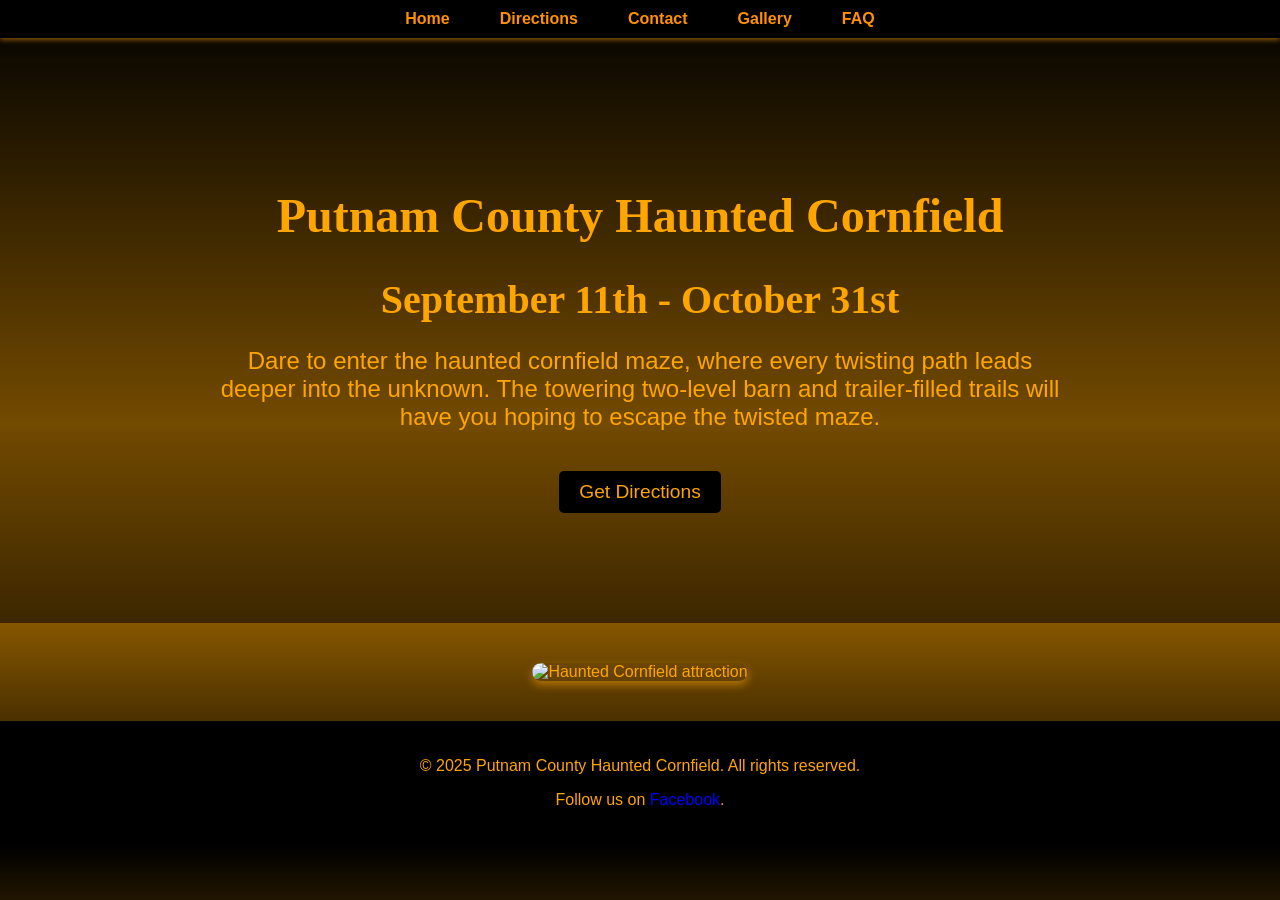
==== OneDrive/Studio Code/Cornfield website/index.html @ 4b3a7376 "Revamp cornfield hero to full-width background image, fix CSS bugs and duplicates - Hero section now" ====
<!DOCTYPE html>
<html lang="en">
  <head>
    <meta charset="UTF-8" />
    <meta name="viewport" content="width=device-width, initial-scale=1.0" />
    <meta name="description" content="Putnam County Haunted Cornfield offers a spooky autumn experience with a haunted corn maze, barn, and terror-filled attractions." />
    <meta name="keywords" content="Putnam County Haunted Cornfield, haunted cornfield, Halloween maze, haunted attraction" />
    <title>Putnam County Haunted Cornfield</title>
    <link rel="stylesheet" href="style.css" />
  </head>
  <body>
    <nav>
      <ul>
        <li><a href="#home">Home</a></li>
        <li><a href="directions.html">Directions</a></li>
        <li><a href="contact.html">Contact</a></li>
        <li><a href="galler.html">Gallery</a></li>
        <li><a href="FAQ.html">FAQ</a></li>
      </ul>
    </nav>

    <section id="home" class="hero">
      <div class="hero-banner">
        <div class="hero-text">
          <h1>Putnam County Haunted Cornfield</h1>
          <h2>September 11th - October 31st</h2>
          <p>Dare to enter the haunted cornfield maze, where every twisting path leads deeper into the unknown. The towering two-level barn and trailer-filled trails will have you hoping to escape the twisted maze.</p>
          <button onclick="window.location.href='directions.html'">Get Directions</button>
        </div>
      </div>
      <div class="about-content">
        <img src="https://tse3.mm.bing.net/th/id/OIP.kN89iP0X93B70Bt7jGLHXgHl?rs=1&pid=ImgDetMain&o=7&rm=3" alt="Haunted Cornfield attraction" />
      </div>
    </section>

    <footer>
      <p>&copy; 2025 Putnam County Haunted Cornfield. All rights reserved.</p>
      <p>Follow us on <a href="https://www.facebook.com/PCHaunt/" target="_blank" rel="noopener noreferrer">Facebook</a>.</p>
    </footer>

    <script src="jsSample.js"></script>
  </body>
</html>
---- OneDrive/Studio Code/Cornfield website/style.css ----
/* General Styles */
body {
    background: linear-gradient(to bottom, black, orange, black);
    font-family: 'Segoe UI', Tahoma, Geneva, Verdana, sans-serif;
    margin: 0;
    padding: 0;
    color: orange;
    scroll-behavior: smooth;
}

h1, h2, h3, h4, h5, h6 {
    font-family: 'Georgia', 'Times New Roman', Times, serif;
}

/* Navigation Bar */
nav {
    background-color: black;
    color: orange;
    padding: 10px 20px;
    position: sticky;
    top: 0;
    z-index: 1000;
    box-shadow: 0 2px 5px rgba(255, 165, 0, 0.5);
}

nav ul {
    list-style: none;
    margin: 0;
    padding: 0;
    display: flex;
    justify-content: center;
    gap: 20px;
}

nav ul li {
    margin: 0 15px;
}

nav ul li a {
    color: rgb(255, 145, 0);
    text-decoration: none;
    font-weight: bold;
    transition: color 0.3s;
}

nav ul li a:hover {
    color: white;
}

/* Responsive Navigation */
@media (max-width: 768px) {
    nav {
        padding: 10px;
    }

    nav ul {
        justify-content: flex-start;
        overflow-x: auto;
        white-space: nowrap;
        -webkit-overflow-scrolling: touch;
    }

    nav ul li {
        flex: 0 0 auto;
        margin: 0 8px;
    }

    nav ul li a {
        font-size: 0.8em;
        padding: 5px 8px;
    }

    nav ul::-webkit-scrollbar {
        display: none;
    }
}

/* Hero Section */
.hero {
    background-image: url('https://tse2.mm.bing.net/th/id/OIP.d1Un0tY6q1QpETSd5NTbYQHaCv?rs=1&pid=ImgDetMain&o=7&rm=3');
    background-size: cover;
    background-position: center top;
    background-repeat: no-repeat;
}

.hero-banner {
    min-height: 65vh;
    display: flex;
    align-items: center;
    justify-content: center;
    background: rgba(0, 0, 0, 0.55);
    padding: 60px 20px;
    box-sizing: border-box;
}

.hero-text {
    max-width: 900px;
    margin: 0 auto;
    padding: 0 24px;
    box-sizing: border-box;
    text-align: center;
    color: orange;
}

.hero h1 {
    font-size: 3em;
    margin-bottom: 20px;
    color: orange;
}

.hero h2 {
    font-size: 2.5em;
    margin-bottom: 20px;
    color: orange;
}

.hero p {
    font-size: 1.5em;
    margin-bottom: 20px;
    color: orange;
}

.hero-text button {
    background-color: black;
    color: orange;
    padding: 10px 20px;
    border: none;
    border-radius: 5px;
    font-size: 1.2em;
    cursor: pointer;
    margin-top: 20px;
    transition: background-color 0.3s, color 0.3s;
}

.hero-text button:hover {
    background-color: orange;
    color: black;
}

.about-content {
    text-align: center;
    padding: 40px 20px;
}

.about-content img {
    max-width: 90%;
    height: auto;
    border-radius: 10px;
    box-shadow: 0 4px 8px rgba(255, 165, 0, 0.5);
}

/* About Section */
#about {
    padding: 40px 20px;
    background: linear-gradient(to bottom, orange, black);
    text-align: center;
    color: black;
}

#about h2 {
    font-size: 2em;
    margin-bottom: 20px;
    color: black;
}

#about p {
    font-size: 1.1em;
    line-height: 1.6;
    color: rgb(0, 0, 0);
}

#about img {
    max-width: 100%;
    height: auto;
    border-radius: 10px;
    margin-top: 20px;
    box-shadow: 0 4px 8px rgba(0, 0, 0, 0.5);
}

/* Tickets Section */
#tickets {
    padding: 40px 20px;
    background: linear-gradient(to bottom, black, orange, black);
    text-align: center;
    color: black;
}

#tickets h2 {
    font-size: 2em;
    margin-bottom: 20px;
}

#tickets button {
    background-color: black;
    color: orange;
    padding: 10px 20px;
    border: none;
    border-radius: 5px;
    font-size: 1em;
    cursor: pointer;
    transition: background-color 0.3s;
}

#tickets button:hover {
    background-color: orange;
    color: black;
}

/* Contact Section */
#contact {
    padding: 40px 20px;
    background: linear-gradient(to top, black, orange, black);
    text-align: center;
    color: orange;
}

#contact form {
    max-width: 600px;
    margin: 0 auto;
    padding: 20px;
    background-color: black;
    border-radius: 10px;
    box-shadow: 0 4px 8px rgba(255, 165, 0, 0.5);
}

#contact form label {
    display: block;
    margin-bottom: 5px;
    font-weight: bold;
    color: orange;
}

#contact form input,
#contact form textarea {
    width: 100%;
    padding: 10px;
    margin-bottom: 15px;
    border: 1px solid orange;
    border-radius: 5px;
    font-size: 1em;
    background-color: black;
    color: orange;
}

#contact form button {
    background-color: orange;
    color: black;
    padding: 10px 20px;
    border: none;
    border-radius: 5px;
    font-size: 1em;
    cursor: pointer;
    transition: background-color 0.3s;
}

#contact form button:hover {
    background-color: black;
    color: orange;
}

#contact .contact-box-text {
    max-width: 900px;
    margin: 0 auto 20px;
    padding: 20px;
    background-color: rgba(0, 0, 0, 0.85);
    border: 2px solid orange;
    border-radius: 12px;
    text-align: center;
}

#contact .contact-box-text p {
    color: orange;
    font-size: 1.2em;
    line-height: 1.5;
    margin: 10px 0;
}

/* FAQ Section */
#faq {
    background-color: white;
    padding: 40px 20px;
    margin: 20px auto;
    max-width: 800px;
    border-radius: 10px;
    box-shadow: 0 4px 8px rgba(0, 0, 0, 0.2);
    text-align: left;
}

#faq h1 {
    text-align: center;
    font-size: 2.5em;
    margin-bottom: 20px;
    color: black;
}

#faq p {
    text-align: center;
    font-size: 1.2em;
    margin-bottom: 30px;
    color: black;
}

.faq-item {
    margin-bottom: 30px;
    padding: 20px;
    border: 5px solid #ddd;
    border-radius: 10px;
    background-color: #f9f9f9;
}

.faq-item h2 {
    font-size: 1.5em;
    margin-bottom: 10px;
    color: black;
}

.faq-item p {
    font-size: 1.1em;
    line-height: 1.6;
    color: black;
}

/* Directions Section */
#directions {
    background: linear-gradient(to bottom, black, orange, black);
    padding: 40px 20px;
    text-align: center;
    color: rgb(0, 0, 0);
}

#directions h1 {
    font-size: 2.5em;
    margin-bottom: 20px;
    color: rgb(255, 166, 0);
}

#directions h2 {
    font-size: 1.5em;
    margin-bottom: 20px;
    color: orange;
}

#directions p {
    font-size: 1.4em;
    margin-bottom: 30px;
    color: black;
}

.direction-item {
    margin: 20px auto;
    padding: 20px;
    border: 5px solid #ddd;
    border-radius: 10px;
    background-color: #f9f9f9;
    box-shadow: 0 4px 8px rgba(0, 0, 0, 0.2);
    text-align: center;
    max-width: 900px;
}

.direction-item h2 {
    font-size: 1.8em;
    margin-bottom: 10px;
    color: black;
}

.direction-item p {
    font-size: 1.1em;
    line-height: 1.6;
    color: black;
}

#directions img {
    max-width: 100%;
    height: auto;
    margin-bottom: 20px;
    border-radius: 10px;
    box-shadow: 0 4px 8px rgba(0, 0, 0, 0.2);
}

/* Gallery Section */
#gallery {
    background: linear-gradient(to bottom, black, orange, black);
    padding: 40px 20px;
    text-align: center;
    color: orange;
}

#gallery h1 {
    font-size: 2.5em;
    margin-bottom: 20px;
    color: orange;
}

#gallery p {
    font-size: 1.2em;
    margin-bottom: 30px;
    color: orange;
}

.gallery-grid {
    display: grid;
    gap: 30px;
    margin: 0 auto;
    max-width: 1200px;
}

.gallery-row {
    display: grid;
    grid-template-columns: repeat(5, minmax(180px, 1fr));
    gap: 20px;
    justify-items: center;
}

.gallery-row.center-row {
    grid-template-columns: repeat(3, minmax(180px, 1fr));
    justify-content: center;
}

@media (max-width: 1000px) {
    .gallery-row {
        grid-template-columns: repeat(3, minmax(150px, 1fr));
    }

    .gallery-row.center-row {
        grid-template-columns: repeat(2, minmax(150px, 1fr));
    }
}

@media (max-width: 700px) {
    .gallery-row,
    .gallery-row.center-row {
        grid-template-columns: 1fr;
    }
}

.gallery-grid img {
    width: 100%;
    height: auto;
    border-radius: 10px;
    box-shadow: 0 4px 8px rgba(0, 0, 0, 0.2);
    transition: transform 0.3s, box-shadow 0.3s;
}

.gallery-grid img:hover {
    transform: scale(1.05);
    box-shadow: 0 6px 12px rgba(0, 0, 0, 0.3);
}

/* Footer */
footer {
    background-color: black;
    color: orange;
    text-align: center;
    padding: 20px 0;
}

footer a {
    color: blue;
    text-decoration: none;
}

footer a:hover {
    text-decoration: underline;
}
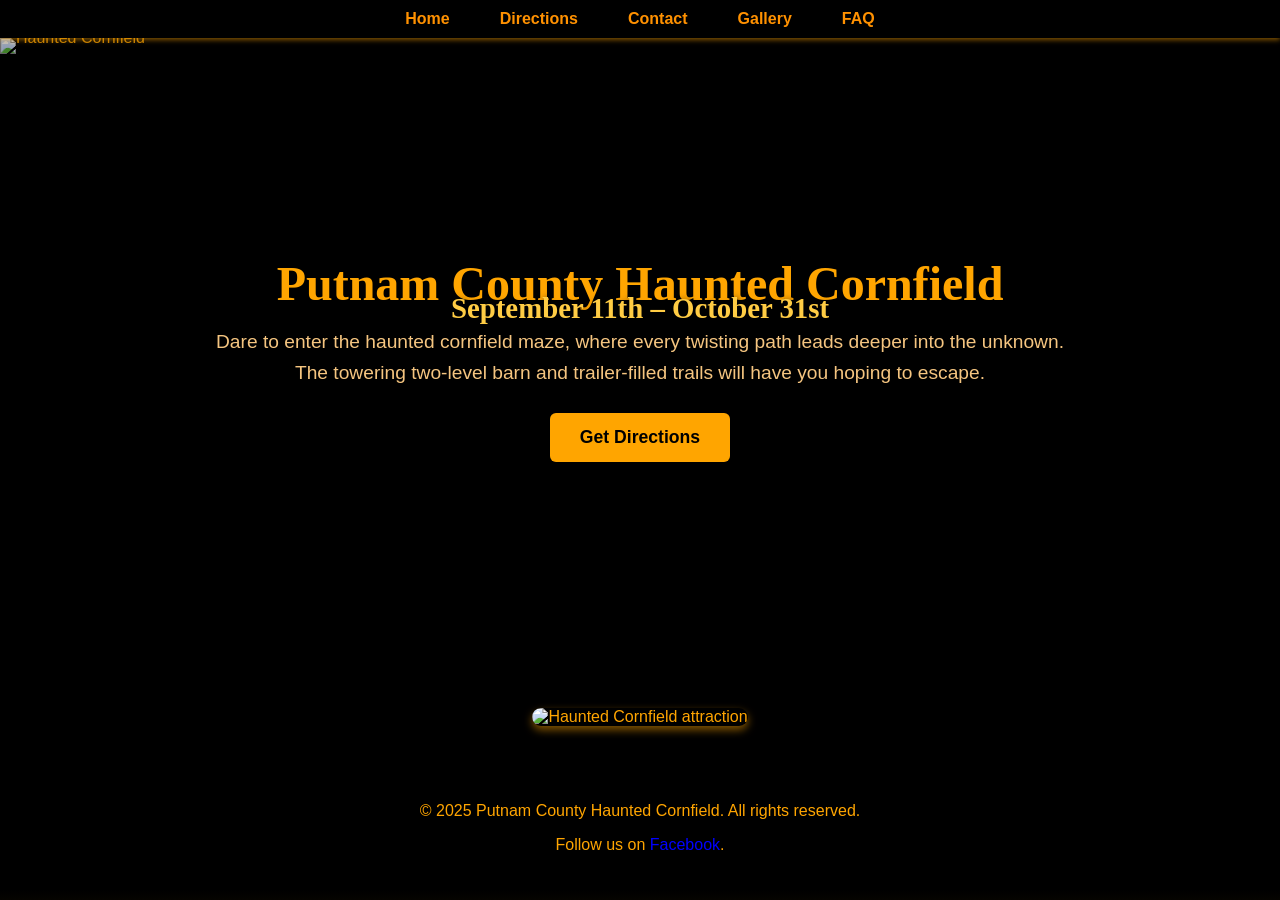
==== commit 8dc63ab6: "Redo hero as full-width img with overlay instead of CSS background Uses <img> tag with object-fit:co" ====
--- a/OneDrive/Studio Code/Cornfield website/index.html
+++ b/OneDrive/Studio Code/Cornfield website/index.html
@@ -20,12 +20,15 @@
     </nav>
 
     <section id="home" class="hero">
-      <div class="hero-banner">
-        <div class="hero-text">
-          <h1>Putnam County Haunted Cornfield</h1>
-          <h2>September 11th - October 31st</h2>
-          <p>Dare to enter the haunted cornfield maze, where every twisting path leads deeper into the unknown. The towering two-level barn and trailer-filled trails will have you hoping to escape the twisted maze.</p>
-          <button onclick="window.location.href='directions.html'">Get Directions</button>
+      <div class="hero-image-wrapper">
+        <img class="hero-image" src="https://tse2.mm.bing.net/th/id/OIP.d1Un0tY6q1QpETSd5NTbYQHaCv?rs=1&pid=ImgDetMain&o=7&rm=3" alt="Haunted Cornfield" />
+        <div class="hero-overlay">
+          <div class="hero-text">
+            <h1>Putnam County Haunted Cornfield</h1>
+            <h2>September 11th &ndash; October 31st</h2>
+            <p>Dare to enter the haunted cornfield maze, where every twisting path leads deeper into the unknown. The towering two-level barn and trailer-filled trails will have you hoping to escape.</p>
+            <button onclick="window.location.href='directions.html'">Get Directions</button>
+          </div>
         </div>
       </div>
       <div class="about-content">
--- a/OneDrive/Studio Code/Cornfield website/style.css
+++ b/OneDrive/Studio Code/Cornfield website/style.css
@@ -77,64 +77,96 @@
 
 /* Hero Section */
 .hero {
-    background-image: url('https://tse2.mm.bing.net/th/id/OIP.d1Un0tY6q1QpETSd5NTbYQHaCv?rs=1&pid=ImgDetMain&o=7&rm=3');
-    background-size: cover;
-    background-position: center top;
-    background-repeat: no-repeat;
-}
-
-.hero-banner {
-    min-height: 65vh;
+    background: black;
+}
+
+.hero-image-wrapper {
+    position: relative;
+    width: 100%;
+    overflow: hidden;
+    line-height: 0;
+}
+
+.hero-image {
+    width: 100%;
+    height: 70vh;
+    object-fit: cover;
+    object-position: center;
+    display: block;
+}
+
+.hero-overlay {
+    position: absolute;
+    inset: 0;
+    background: linear-gradient(to bottom, rgba(0,0,0,0.25) 0%, rgba(0,0,0,0.65) 100%);
     display: flex;
     align-items: center;
     justify-content: center;
-    background: rgba(0, 0, 0, 0.55);
-    padding: 60px 20px;
-    box-sizing: border-box;
 }
 
 .hero-text {
-    max-width: 900px;
-    margin: 0 auto;
-    padding: 0 24px;
-    box-sizing: border-box;
+    max-width: 860px;
+    padding: 0 30px;
     text-align: center;
     color: orange;
 }
 
 .hero h1 {
     font-size: 3em;
-    margin-bottom: 20px;
-    color: orange;
+    margin-bottom: 16px;
+    color: orange;
+    text-shadow: 2px 2px 8px rgba(0,0,0,0.8);
 }
 
 .hero h2 {
-    font-size: 2.5em;
-    margin-bottom: 20px;
-    color: orange;
+    font-size: 1.8em;
+    margin-bottom: 16px;
+    color: #ffcc44;
+    text-shadow: 1px 1px 6px rgba(0,0,0,0.8);
 }
 
 .hero p {
-    font-size: 1.5em;
-    margin-bottom: 20px;
-    color: orange;
+    font-size: 1.2em;
+    margin-bottom: 24px;
+    color: #f5c580;
+    text-shadow: 1px 1px 4px rgba(0,0,0,0.9);
+    line-height: 1.6;
 }
 
 .hero-text button {
-    background-color: black;
-    color: orange;
-    padding: 10px 20px;
+    background-color: orange;
+    color: black;
+    padding: 14px 30px;
     border: none;
-    border-radius: 5px;
-    font-size: 1.2em;
+    border-radius: 6px;
+    font-size: 1.1em;
+    font-weight: bold;
     cursor: pointer;
-    margin-top: 20px;
-    transition: background-color 0.3s, color 0.3s;
+    transition: background-color 0.3s, color 0.3s, transform 0.15s;
 }
 
 .hero-text button:hover {
-    background-color: orange;
-    color: black;
+    background-color: #ffdd00;
+    color: black;
+    transform: scale(1.05);
+}
+
+@media (max-width: 600px) {
+    .hero-image {
+        height: 55vh;
+    }
+
+    .hero h1 {
+        font-size: 2em;
+    }
+
+    .hero h2 {
+        font-size: 1.3em;
+    }
+
+    .hero p {
+        font-size: 1em;
+    }
 }
 
 .about-content {
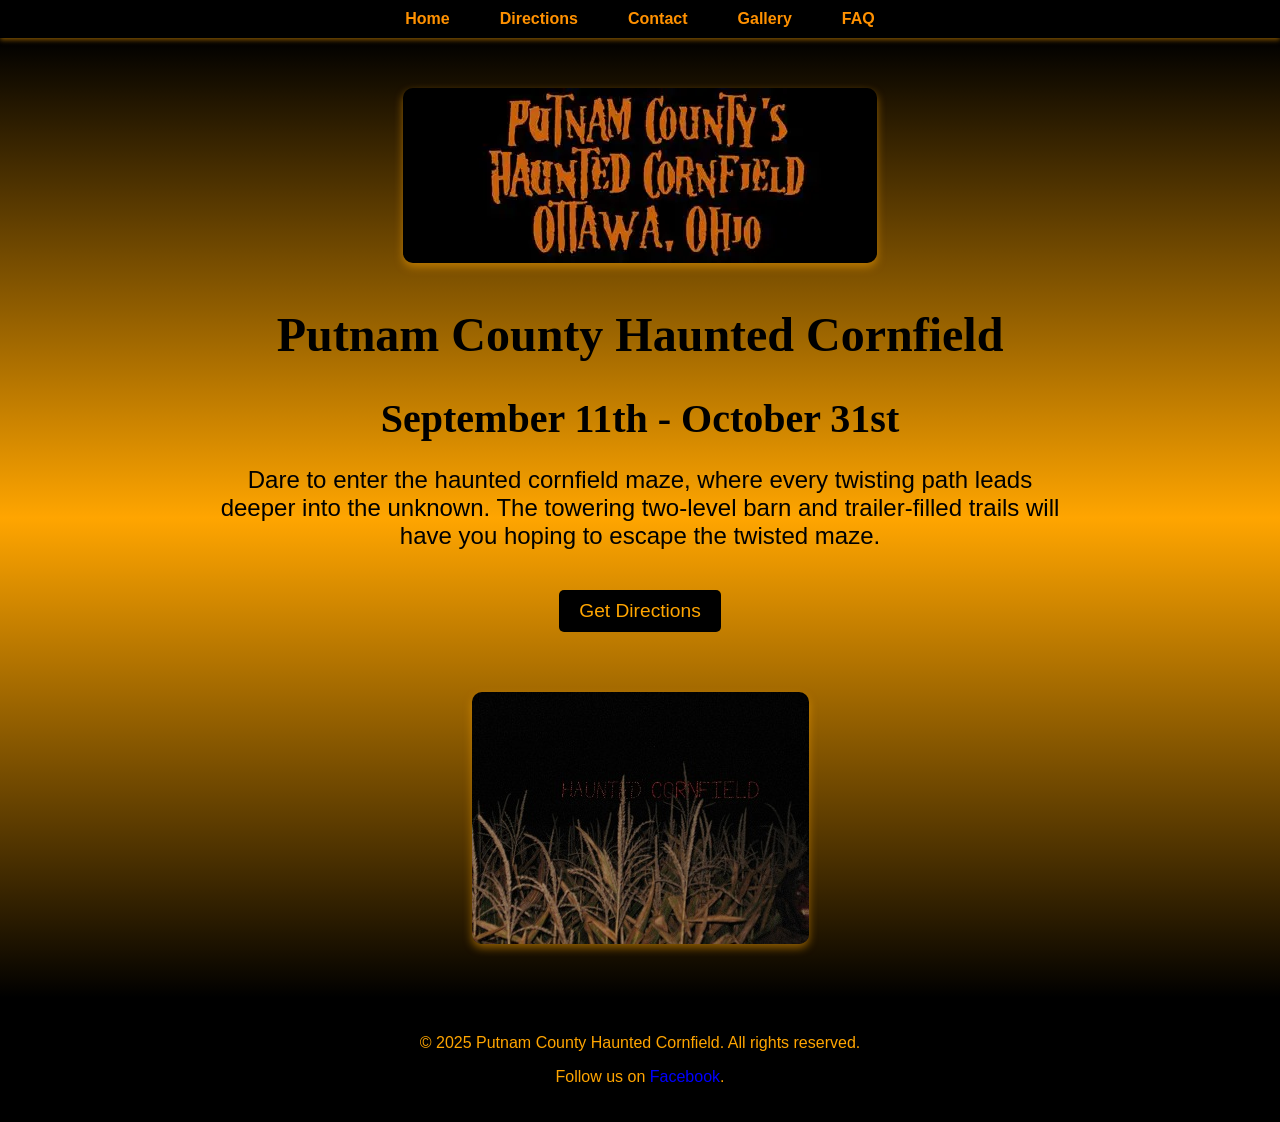
==== commit 1f13d6cc: "Restore original home page layout and host all images locally - Reverted hero section to original la" ====
--- a/OneDrive/Studio Code/Cornfield website/index.html
+++ b/OneDrive/Studio Code/Cornfield website/index.html
@@ -20,19 +20,15 @@
     </nav>
 
     <section id="home" class="hero">
-      <div class="hero-image-wrapper">
-        <img class="hero-image" src="https://tse2.mm.bing.net/th/id/OIP.d1Un0tY6q1QpETSd5NTbYQHaCv?rs=1&pid=ImgDetMain&o=7&rm=3" alt="Haunted Cornfield" />
-        <div class="hero-overlay">
-          <div class="hero-text">
-            <h1>Putnam County Haunted Cornfield</h1>
-            <h2>September 11th &ndash; October 31st</h2>
-            <p>Dare to enter the haunted cornfield maze, where every twisting path leads deeper into the unknown. The towering two-level barn and trailer-filled trails will have you hoping to escape.</p>
-            <button onclick="window.location.href='directions.html'">Get Directions</button>
-          </div>
-        </div>
+      <img src="images/hero-cornfield.webp" alt="Haunted Cornfield" />
+      <div class="hero-text">
+        <h1>Putnam County Haunted Cornfield</h1>
+        <h2>September 11th - October 31st</h2>
+        <p>Dare to enter the haunted cornfield maze, where every twisting path leads deeper into the unknown. The towering two-level barn and trailer-filled trails will have you hoping to escape the twisted maze.</p>
+        <button onclick="window.location.href='directions.html'">Get Directions</button>
       </div>
       <div class="about-content">
-        <img src="https://tse3.mm.bing.net/th/id/OIP.kN89iP0X93B70Bt7jGLHXgHl?rs=1&pid=ImgDetMain&o=7&rm=3" alt="Haunted Cornfield attraction" />
+        <img src="images/file-about.jpg" alt="Haunted Cornfield attraction" />
       </div>
     </section>
 
--- a/OneDrive/Studio Code/Cornfield website/style.css
+++ b/OneDrive/Studio Code/Cornfield website/style.css
@@ -77,108 +77,70 @@
 
 /* Hero Section */
 .hero {
-    background: black;
-}
-
-.hero-image-wrapper {
-    position: relative;
-    width: 100%;
-    overflow: hidden;
-    line-height: 0;
-}
-
-.hero-image {
-    width: 100%;
-    height: 70vh;
-    object-fit: cover;
-    object-position: center;
-    display: block;
-}
-
-.hero-overlay {
-    position: absolute;
-    inset: 0;
-    background: linear-gradient(to bottom, rgba(0,0,0,0.25) 0%, rgba(0,0,0,0.65) 100%);
-    display: flex;
-    align-items: center;
-    justify-content: center;
+    text-align: center;
+    padding: 50px 20px;
+    background: linear-gradient(to bottom, black, orange, black);
+    color: rgb(0, 0, 0);
 }
 
 .hero-text {
-    max-width: 860px;
-    padding: 0 30px;
-    text-align: center;
-    color: orange;
+    max-width: 900px;
+    margin: 0 auto;
+    padding: 0 24px;
+    box-sizing: border-box;
 }
 
 .hero h1 {
     font-size: 3em;
-    margin-bottom: 16px;
-    color: orange;
-    text-shadow: 2px 2px 8px rgba(0,0,0,0.8);
+    margin-bottom: 20px;
 }
 
 .hero h2 {
-    font-size: 1.8em;
-    margin-bottom: 16px;
-    color: #ffcc44;
-    text-shadow: 1px 1px 6px rgba(0,0,0,0.8);
+    font-size: 2.5em;
+    margin-bottom: 20px;
 }
 
 .hero p {
+    font-size: 1.5em;
+    margin-bottom: 20px;
+}
+
+.hero img {
+    max-width: 100%;
+    height: auto;
+    border-radius: 10px;
+    box-shadow: 0 4px 8px rgba(255, 165, 0, 0.5);
+}
+
+.about-content {
+    text-align: center;
+    color: black;
+    margin-top: 40px;
+}
+
+.about-content img {
+    max-width: 100%;
+    height: auto;
+    border-radius: 10px;
+    margin-top: 20px;
+    box-shadow: 0 4px 8px rgba(255, 165, 0, 0.5);
+}
+
+.hero-text button {
+    background-color: black;
+    color: orange;
+    padding: 10px 20px;
+    border: none;
+    border-radius: 5px;
     font-size: 1.2em;
-    margin-bottom: 24px;
-    color: #f5c580;
-    text-shadow: 1px 1px 4px rgba(0,0,0,0.9);
-    line-height: 1.6;
-}
-
-.hero-text button {
+    cursor: pointer;
+    margin-top: 20px;
+    transition: background-color 0.3s;
+}
+
+.hero-text button:hover {
     background-color: orange;
     color: black;
-    padding: 14px 30px;
-    border: none;
-    border-radius: 6px;
-    font-size: 1.1em;
-    font-weight: bold;
-    cursor: pointer;
-    transition: background-color 0.3s, color 0.3s, transform 0.15s;
-}
-
-.hero-text button:hover {
-    background-color: #ffdd00;
-    color: black;
-    transform: scale(1.05);
-}
-
-@media (max-width: 600px) {
-    .hero-image {
-        height: 55vh;
-    }
-
-    .hero h1 {
-        font-size: 2em;
-    }
-
-    .hero h2 {
-        font-size: 1.3em;
-    }
-
-    .hero p {
-        font-size: 1em;
-    }
-}
-
-.about-content {
-    text-align: center;
-    padding: 40px 20px;
-}
-
-.about-content img {
-    max-width: 90%;
-    height: auto;
-    border-radius: 10px;
-    box-shadow: 0 4px 8px rgba(255, 165, 0, 0.5);
 }
 
 /* About Section */
